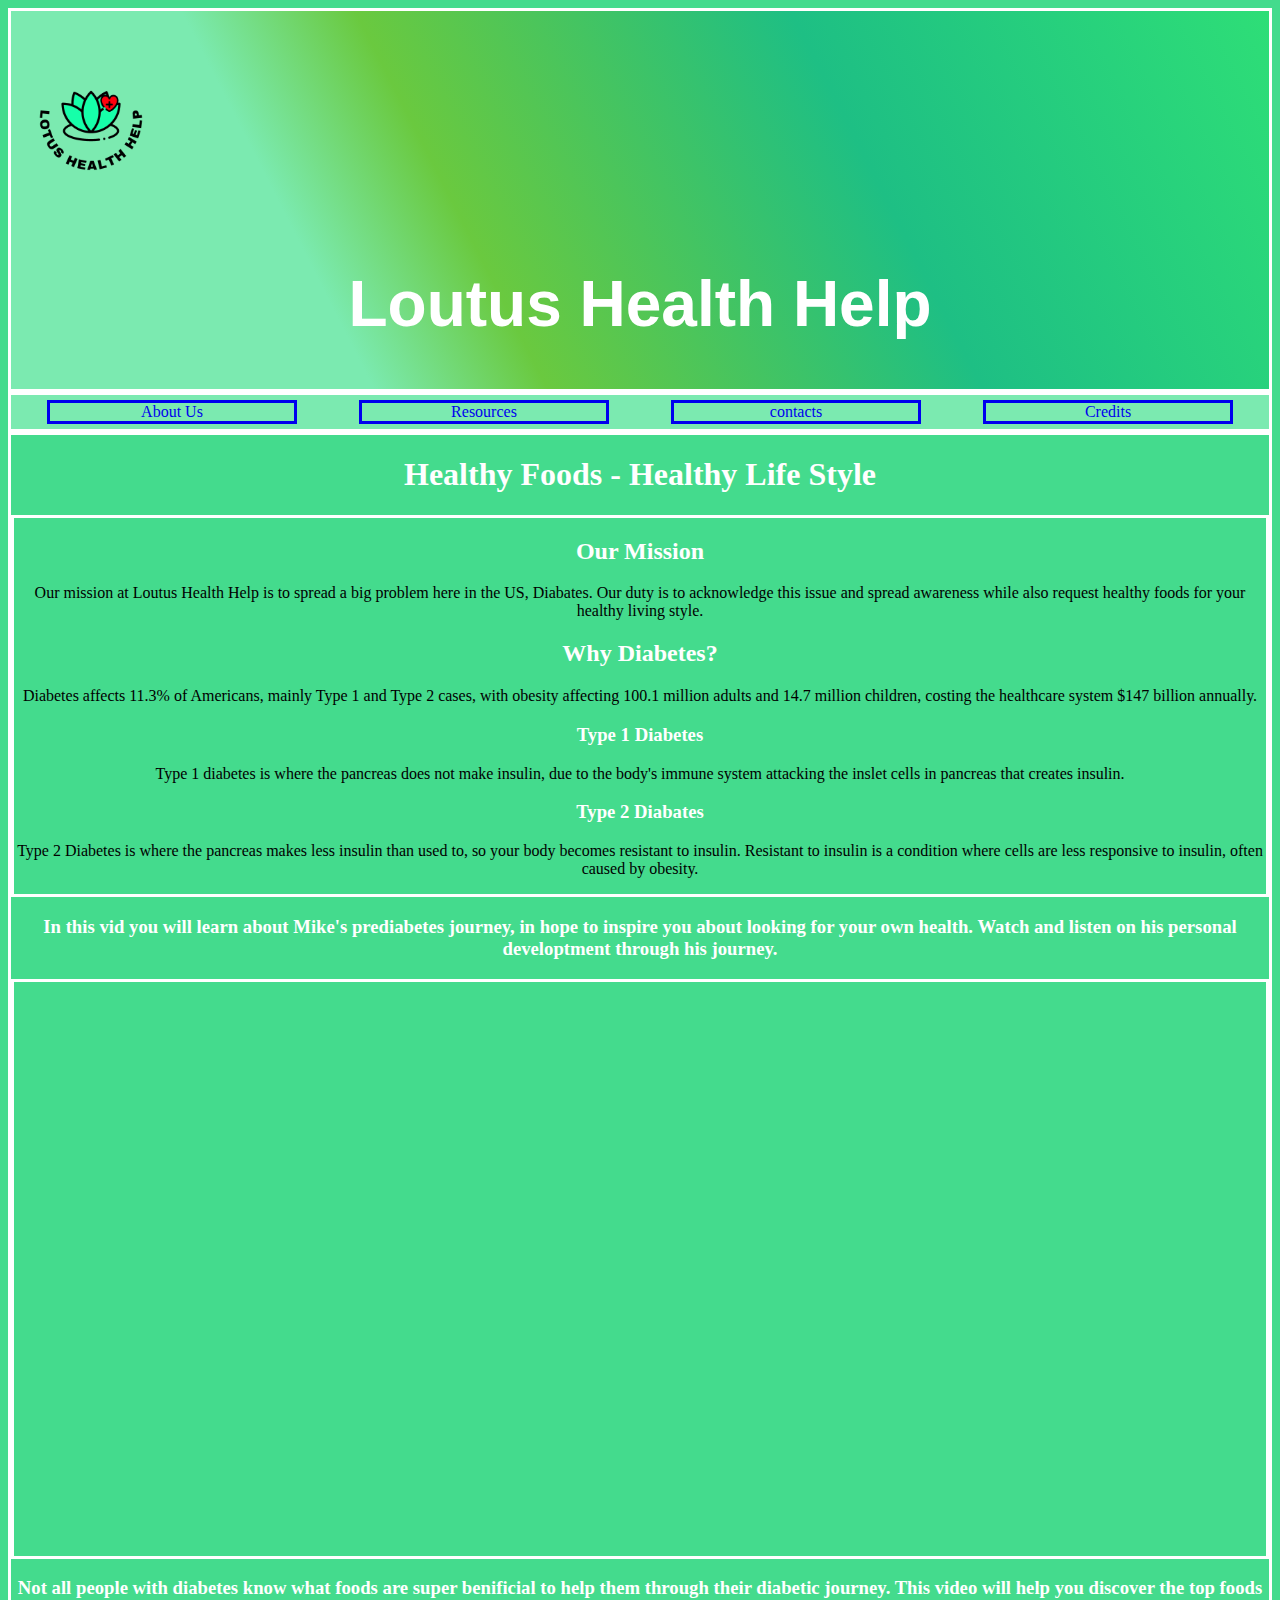
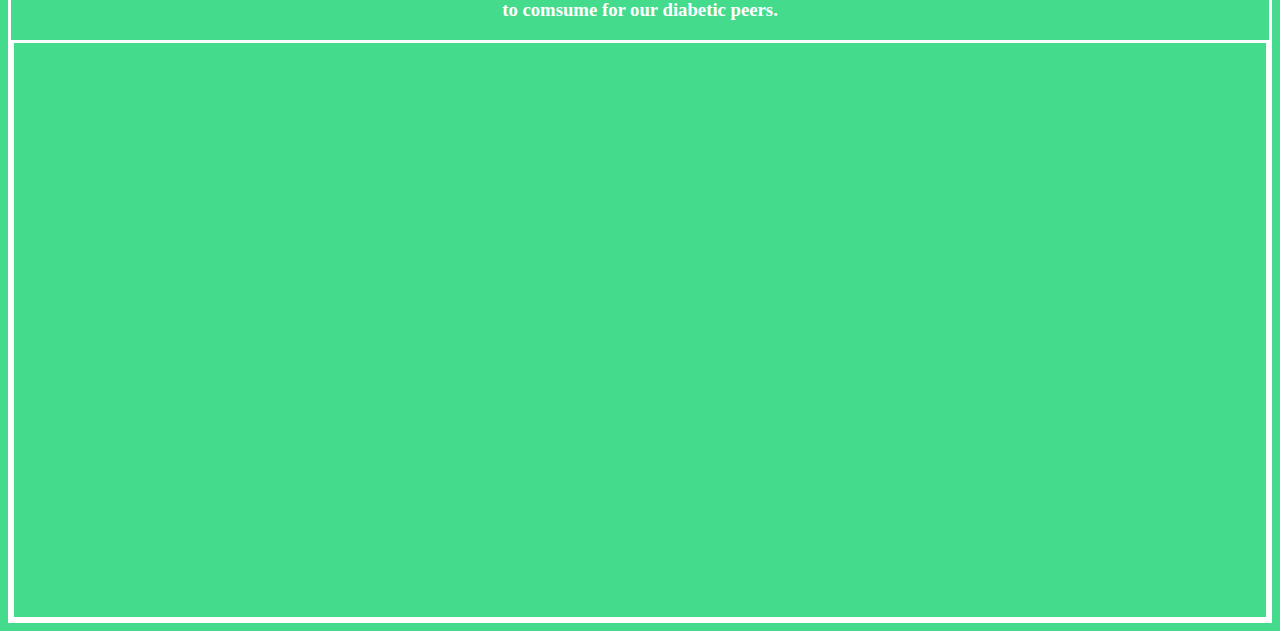
==== index.html @ 84712ffb "first commit" ====
<!DOCTYPE html> 
<html lang="en">
<head>
    <meta charset="UTF-8">
    <meta name="viewport" content="width=device-width, initial-scale=1.0">
    <title>Lotus_Health_Help</title>
    <link rel="stylesheet" href="style.css">
    <scirpt src="script.js" defer></scirpt>
   
</head>
<body>
    <div id="heading">
        <img id="logo" src="images/achoo.3.png">
            <h1>Loutus Health Help</h1>
    </div>

    <nav>
        <div id="nav1">
        <!-- div* -->
            <a href="index2.html" target="_blank"><div class="items">About Us</div> </a>
            <a href="index3.html" target="blank"><div class="items">Resources</div></a>
            <a href="index4.html" target="blank"><div class="items">contacts</div></a>
            <a href="index5.html" target="blank"><div class="items">Credits</div> </a>
        </div>
    </nav>
    <!-- this is the text from the web page the first thing they see -->
    <div id="txt">
        <h1>Healthy Foods - Healthy Life Style</h1>

        <div>
        <h2>Our Mission</h2>
        <p>Our mission at Loutus Health Help is to spread a big problem here in the US, Diabates. Our duty is to acknowledge this issue and spread awareness while also request healthy foods for your healthy living style.</p>

        <h2>Why Diabetes?</h2>
        <p>Diabetes affects 11.3% of Americans, mainly Type 1 and Type 2 cases, with obesity affecting 100.1 million adults and 14.7 million children, costing the healthcare system $147 billion annually.<p>

        <h3>Type 1 Diabetes</h3> 
        <p>Type 1 diabetes is where the pancreas does not make insulin, due to the body's immune system attacking the inslet cells in pancreas that creates insulin.</p>

        <h3>Type 2 Diabates</h3>
        <p>Type 2 Diabetes is where the pancreas makes less insulin than used to, so your body becomes resistant to insulin. Resistant to insulin is a condition where cells are less responsive to insulin, often caused by obesity.</p>
        

    </div>
    <h3>In this vid you will learn about Mike's prediabetes journey, in hope to inspire you about looking for your own health. Watch and listen on his personal developtment through his journey.</h3>
    <div id="vid">
        <iframe width="1014" height="570" src="https://www.youtube.com/embed/xlxVZhjfo6s" title="Mike&#39;s Prediabetes Journey | Type 2 Diabetes Prevention | Ad Council" frameborder="0" allow="accelerometer; autoplay; clipboard-write; encrypted-media; gyroscope; picture-in-picture; web-share" allowfullscreen></iframe>
    </div>
    <h3>Not all people with diabetes know what foods are super benificial to help them through their diabetic journey. This video will help you discover the top foods to comsume for our diabetic peers.</h3>
    <div id="vid2">
        <iframe width="1014" height="570" src="https://www.youtube.com/embed/172QbZr5fMk" title="Diabetes Foods to Eat | Diabetes Control Tips | Type 2 Diabetes Diet | Type 1 diabetes" frameborder="0" allow="accelerometer; autoplay; clipboard-write; encrypted-media; gyroscope; picture-in-picture; web-share" allowfullscreen></iframe>

    </div>
    


</body>
</html>
---- style.css ----
body{
    background-color: rgb(68, 219, 141);
}

#heading {
    font-family: Arial, Helvetica, sans-serif;
    /* background-color: rgb(44, 197, 174); */
    color: rgb(255, 255, 255);
    font-size: 32px;
    padding: 5px;
    background: rgb(46,222,119);
background: linear-gradient(243deg, rgba(46,222,119,1) 0%, rgba(30,191,132,1) 33%, rgba(106,201,63,1) 63%, rgba(123,234,176,1) 75%);
}

#nav1{
    color: white;
    display: flex;
    justify-content: space-around;
    background-color: rgb(123, 234, 176);
    padding: 5px; 
    
}

img {
    width: 150px;
}

.items:hover {
    background-color: rgb(182, 191, 194);
    opacity: 0.5;

}

a {
    text-decoration: none;
    width: 20%;
    text-align: center;
}
h1 {
    text-align: center;
}

h2 {
    text-align: center;
}

h3 {
    text-align: center;
}

p {
    text-align: center;
    color: black;
}

#txt{
    color: white;
}

div {
    border-style: solid;
}

#img {
    width: 50px;
}

#vid {
    text-align: center;
} 

#vid2 {
    text-align: center;
}
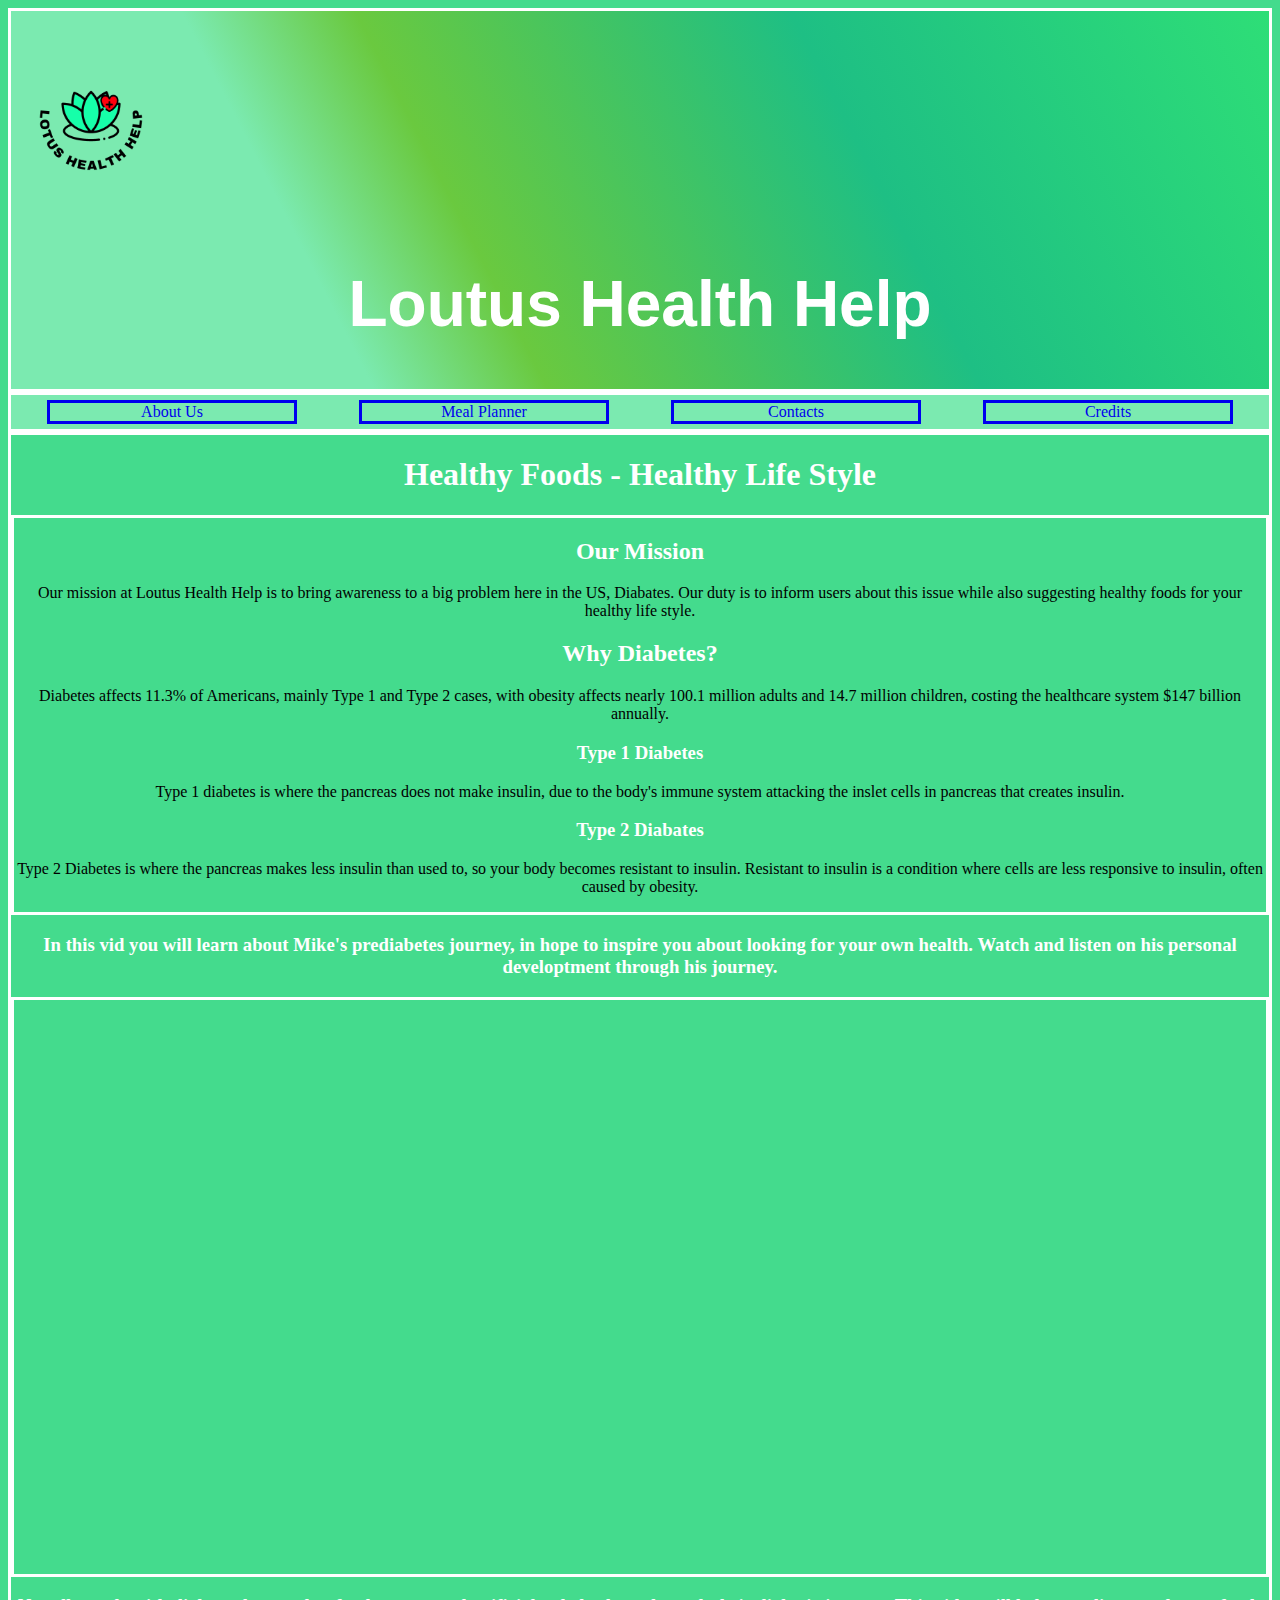
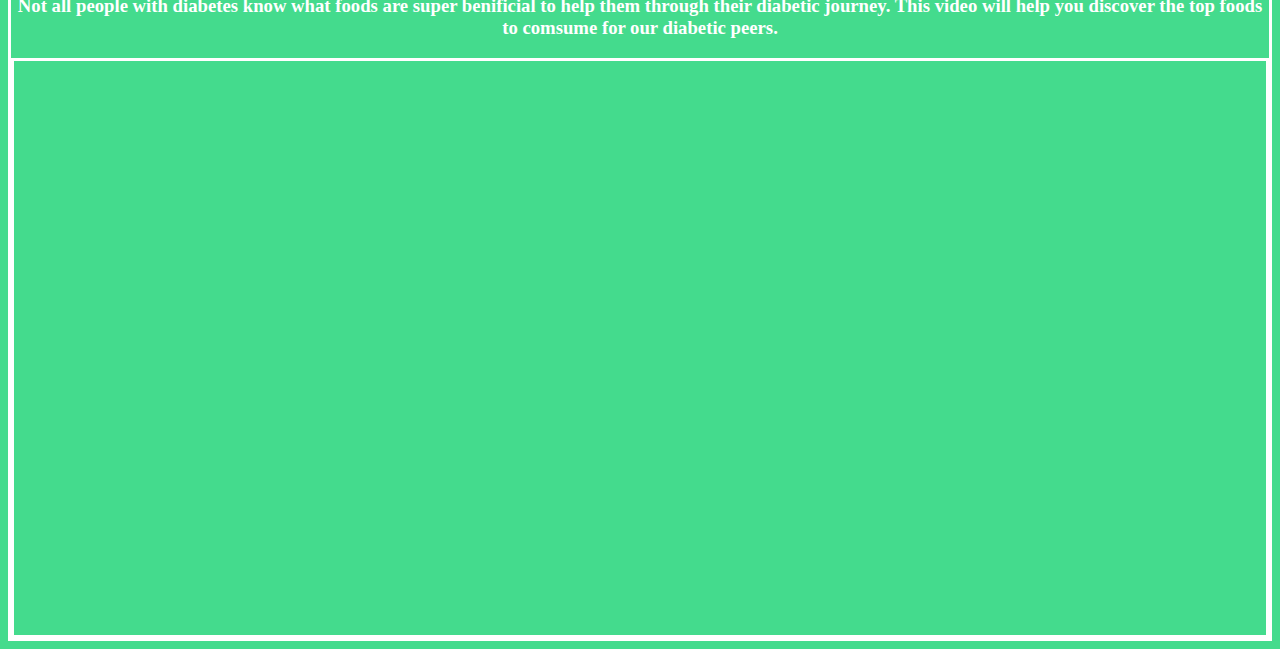
==== commit aa7707cb: "fix typeOs" ====
--- a/index.html
+++ b/index.html
@@ -18,8 +18,8 @@
         <div id="nav1">
         <!-- div* -->
             <a href="index2.html" target="_blank"><div class="items">About Us</div> </a>
-            <a href="index3.html" target="blank"><div class="items">Resources</div></a>
-            <a href="index4.html" target="blank"><div class="items">contacts</div></a>
+            <a href="index3.html" target="blank"><div class="items">Meal Planner</div></a>
+            <a href="index4.html" target="blank"><div class="items">Contacts</div></a>
             <a href="index5.html" target="blank"><div class="items">Credits</div> </a>
         </div>
     </nav>
@@ -29,10 +29,10 @@
 
         <div>
         <h2>Our Mission</h2>
-        <p>Our mission at Loutus Health Help is to spread a big problem here in the US, Diabates. Our duty is to acknowledge this issue and spread awareness while also request healthy foods for your healthy living style.</p>
+        <p>Our mission at Loutus Health Help is to bring awareness to a big problem here in the US, Diabates. Our duty is to inform users about this issue while also suggesting healthy foods for your healthy life style.</p>
 
         <h2>Why Diabetes?</h2>
-        <p>Diabetes affects 11.3% of Americans, mainly Type 1 and Type 2 cases, with obesity affecting 100.1 million adults and 14.7 million children, costing the healthcare system $147 billion annually.<p>
+        <p>Diabetes affects 11.3% of Americans, mainly Type 1 and Type 2 cases, with obesity affects nearly 100.1 million adults and 14.7 million children, costing the healthcare system $147 billion annually.<p>
 
         <h3>Type 1 Diabetes</h3> 
         <p>Type 1 diabetes is where the pancreas does not make insulin, due to the body's immune system attacking the inslet cells in pancreas that creates insulin.</p>
